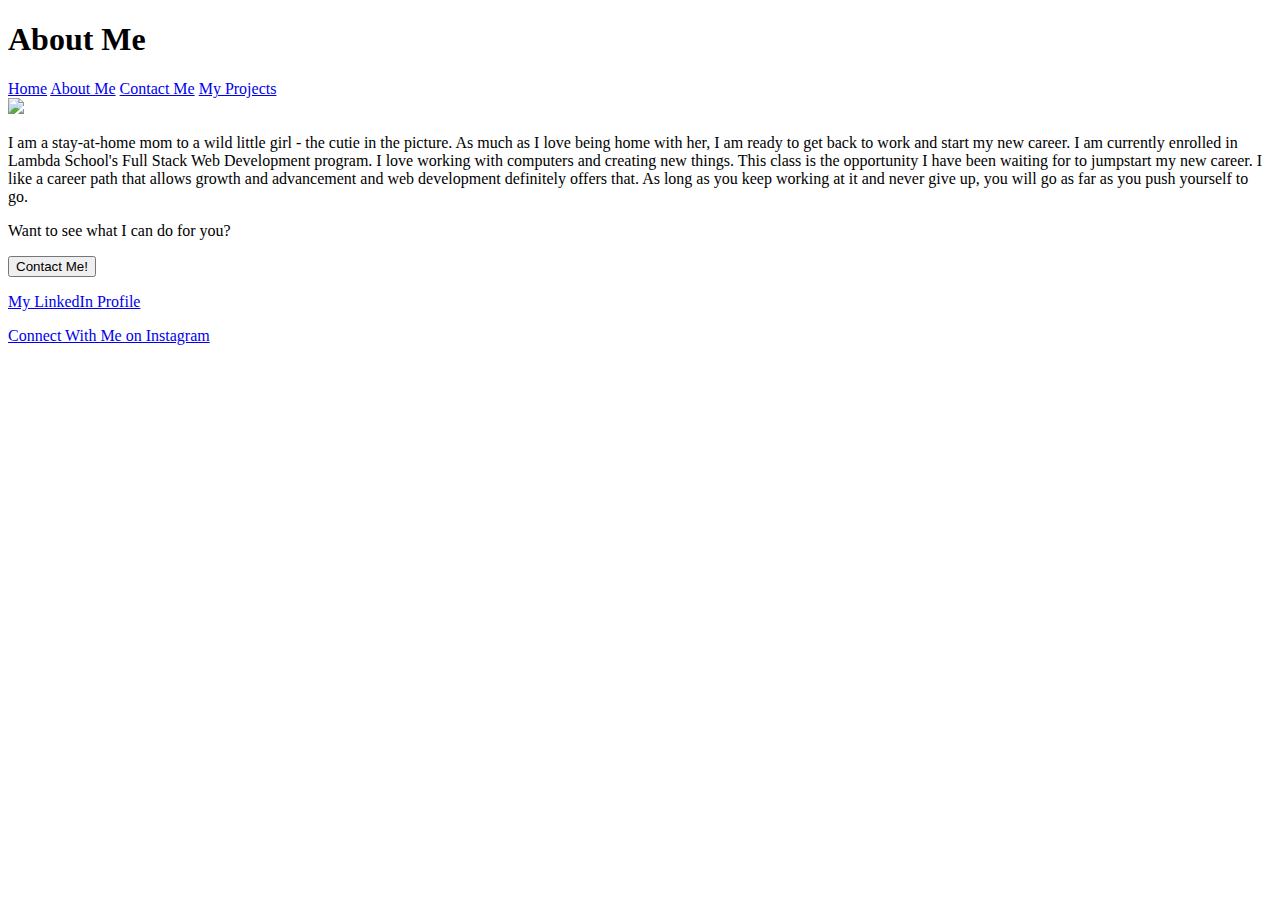
==== about.html @ 9074af19 "made adjustments to footer sections" ====
<!DOCTYPE html>
<html lang="en">
    <head>
        <meta charset="UTF-8">
        <meta name="viewport" content="width=device-width, initial-scale=1.0">
        <title>Document</title>
        <link href="C:\Users\txpil\User-Interface-II\style\about.css" rel = "stylesheet" type = "text/css">
    </head>
    
      <div class ="Home">
          <header>
            <h1>About Me</h1>
            <nav>
              <a href= "C:\Users\txpil\User-Interface-II\index.html">Home</a>
              <a href= "C:\Users\txpil\User-Interface-II\about.html">About Me</a>
              <a href= "C:\Users\txpil\User-Interface-II\contact.html">Contact Me</a>
              <a href= "C:\Users\txpil\User-Interface-II\projects.html">My Projects</a>        
            </nav>
         </div>
        </header>
<body>    
    <div class="image">
      <img src= "https://lh3.googleusercontent.com/[base64]w526-h657-no?authuser=0">
      </div>
    <p>I am a stay-at-home mom to a wild little girl - the cutie in the picture. As much as I love being home with her, I am ready to get back to work and start my new career. I am currently enrolled in Lambda School's Full Stack Web Development program. I love working with computers and creating new things. This class is the opportunity I have been waiting for to jumpstart my new career. I like a career path that allows growth and advancement and web development definitely offers that. As long as you keep working at it and never give up, you will go as far as you push yourself to go. 
</body>   
<section>
  <footer>
    <div class="footer">
      <p>Want to see what I can do for you?</p>
      <button onclick= "C:\Users\txpil\User-Interface-II\contact.html">Contact Me!</button>
      <p class="linkedin"><a href= "https://www.linkedin.com/in/alixcatalanotto/">My LinkedIn Profile</a></p>
      <p class="instagram"><a href="https://www.instagram.com/alixncatalanotto/">Connect With Me on Instagram</a></p>
    </div>
  </footer>
  </section>
     
      </html>
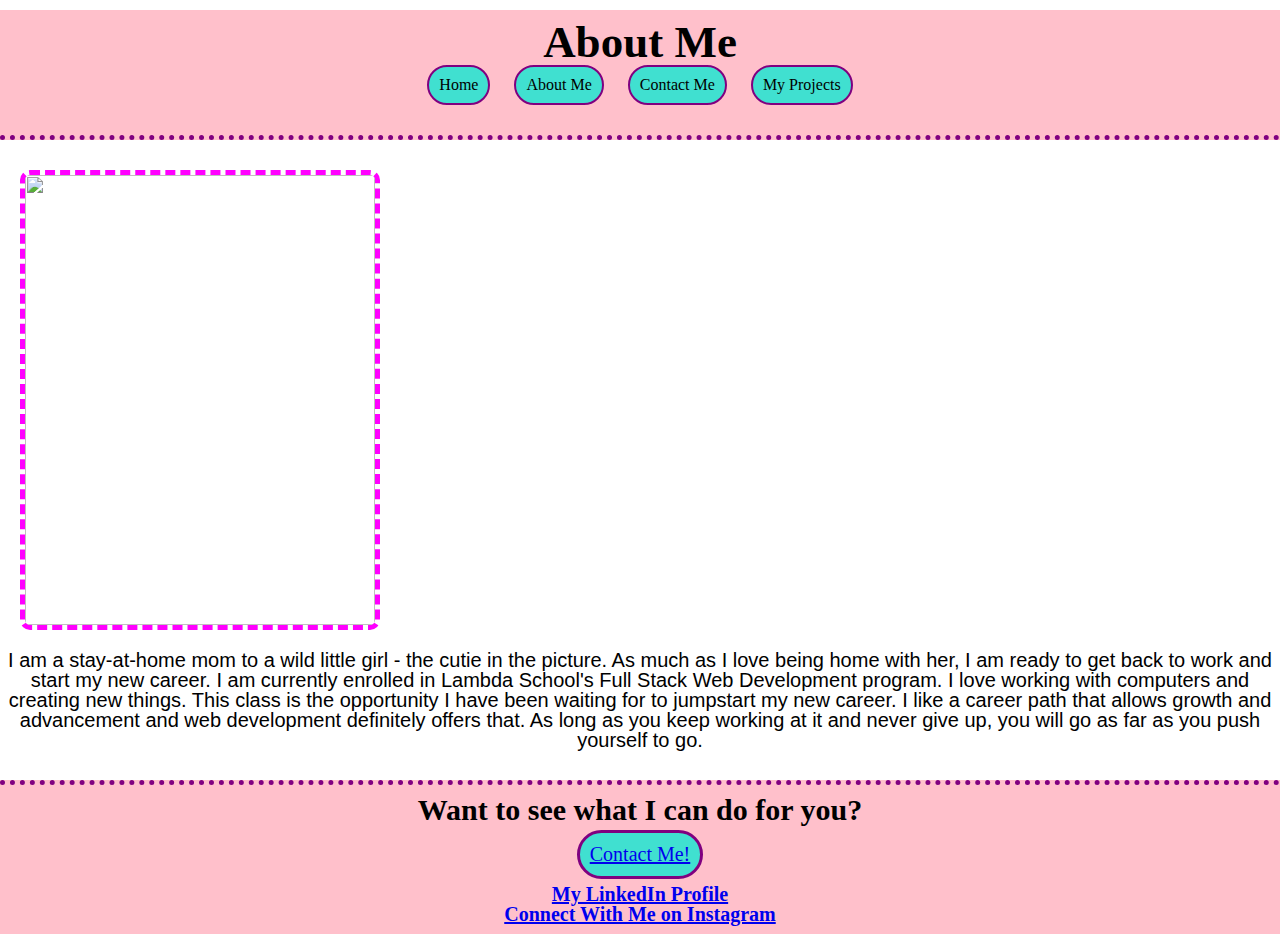
==== commit c3f0ed62: "fixed issues with buttons" ====
--- a/about.html
+++ b/about.html
@@ -4,17 +4,17 @@
         <meta charset="UTF-8">
         <meta name="viewport" content="width=device-width, initial-scale=1.0">
         <title>Document</title>
-        <link href="C:\Users\txpil\User-Interface-II\style\about.css" rel = "stylesheet" type = "text/css">
+        <link rel="stylesheet" type="text/css" href="style/about.css">
     </head>
     
       <div class ="Home">
           <header>
             <h1>About Me</h1>
             <nav>
-              <a href= "C:\Users\txpil\User-Interface-II\index.html">Home</a>
-              <a href= "C:\Users\txpil\User-Interface-II\about.html">About Me</a>
-              <a href= "C:\Users\txpil\User-Interface-II\contact.html">Contact Me</a>
-              <a href= "C:\Users\txpil\User-Interface-II\projects.html">My Projects</a>        
+              <a href= "index.html">Home</a>
+              <a href= "about.html">About Me</a>
+              <a href= "contact.html">Contact Me</a>
+              <a href= "projects.html">My Projects</a>        
             </nav>
          </div>
         </header>
@@ -28,7 +28,7 @@
   <footer>
     <div class="footer">
       <p>Want to see what I can do for you?</p>
-      <button onclick= "C:\Users\txpil\User-Interface-II\contact.html">Contact Me!</button>
+      <button><a href="contact.html">Contact Me!</a></button>
       <p class="linkedin"><a href= "https://www.linkedin.com/in/alixcatalanotto/">My LinkedIn Profile</a></p>
       <p class="instagram"><a href="https://www.instagram.com/alixncatalanotto/">Connect With Me on Instagram</a></p>
     </div>
--- a/style/about.css
+++ b/style/about.css
@@ -0,0 +1,140 @@
+/* http://meyerweb.com/eric/tools/css/reset/ 
+   v2.0 | 20110126
+   License: none (public domain)
+*/
+
+html, body, div, span, applet, object, iframe,
+h1, h2, h3, h4, h5, h6, p, blockquote, pre,
+a, abbr, acronym, address, big, cite, code,
+del, dfn, em, img, ins, kbd, q, s, samp,
+small, strike, strong, sub, sup, tt, var,
+b, u, i, center,
+dl, dt, dd, ol, ul, li,
+fieldset, form, label, legend,
+table, caption, tbody, tfoot, thead, tr, th, td,
+article, aside, canvas, details, embed, 
+figure, figcaption, footer, header, hgroup, 
+menu, nav, output, ruby, section, summary,
+time, mark, audio, video {
+	margin: 0;
+	padding: 0;
+	border: 0;
+	font-size: 100%;
+	font: inherit;
+	vertical-align: baseline;
+}
+/* HTML5 display-role reset for older browsers */
+article, aside, details, figcaption, figure, 
+footer, header, hgroup, menu, nav, section {
+	display: block;
+}
+body {
+	line-height: 1;
+}
+ol, ul {
+	list-style: none;
+}
+blockquote, q {
+	quotes: none;
+}
+blockquote:before, blockquote:after,
+q:before, q:after {
+	content: '';
+	content: none;
+}
+table {
+	border-collapse: collapse;
+	border-spacing: 0;
+}
+
+header {
+    margin: 10px auto;
+    margin-bottom: 30px;
+    padding: 10px;
+    background: pink;
+    border-bottom: 5px dotted purple;
+    text-align: center;  
+  }
+  
+  h1 {
+    font-size: 45px;
+    font-family: Bradley Hand ITC;
+    font-weight: bold;
+    text-align: center;
+    background: pink;
+  }
+  
+  header nav a {
+    margin: 0 10px;
+    border: 2px solid purple;
+    padding: 10px;
+    display: inline-block;
+    border-radius: 30px;
+    color: black;
+    font-family: comic sans ms;
+    text-decoration: none;
+    margin-bottom: 20px;
+    background: turquoise;  
+  }
+  
+  .image img {
+    border: 5px dashed magenta;
+    border-radius: 10px;
+    display: flex;
+    flex-direction: row;
+    justify-content: space-between;
+    margin: 20px;
+    height: 450px;
+    width: 350px;
+    flex-wrap: wrap;
+    display: flex;
+    border-radius: 10px;
+}
+
+  
+  p { 
+   font-size: 20px;
+   font-family: arial;
+   text-align: center;
+  }
+    
+  .footer {
+    padding: 10px;
+    background: pink;
+    margin:0 auto;
+    margin-top: 30px;
+    text-align: center;
+    border-top: 5px dotted purple;
+  }
+  
+  .footer p {
+    font-size: 30px;
+    font-family: Bradley Hand ITC;
+    font-weight: bold;
+  }
+  
+  .footer .linkedin {
+    font-size: 20px;
+  }
+  
+  .footer .linkedin :hover {
+    color: black;
+  }
+  
+  .footer .instagram {
+    font-size: 20px;
+  }
+  
+  .footer .instagram :hover{
+    color: black;
+  }
+  
+  .footer button {
+    padding: 10px;
+    margin: 5px;
+    background: turquoise;
+    border: solid purple;
+    border-radius: 30px;
+    font-size: 20px;
+    font-family: comic sans ms;
+  }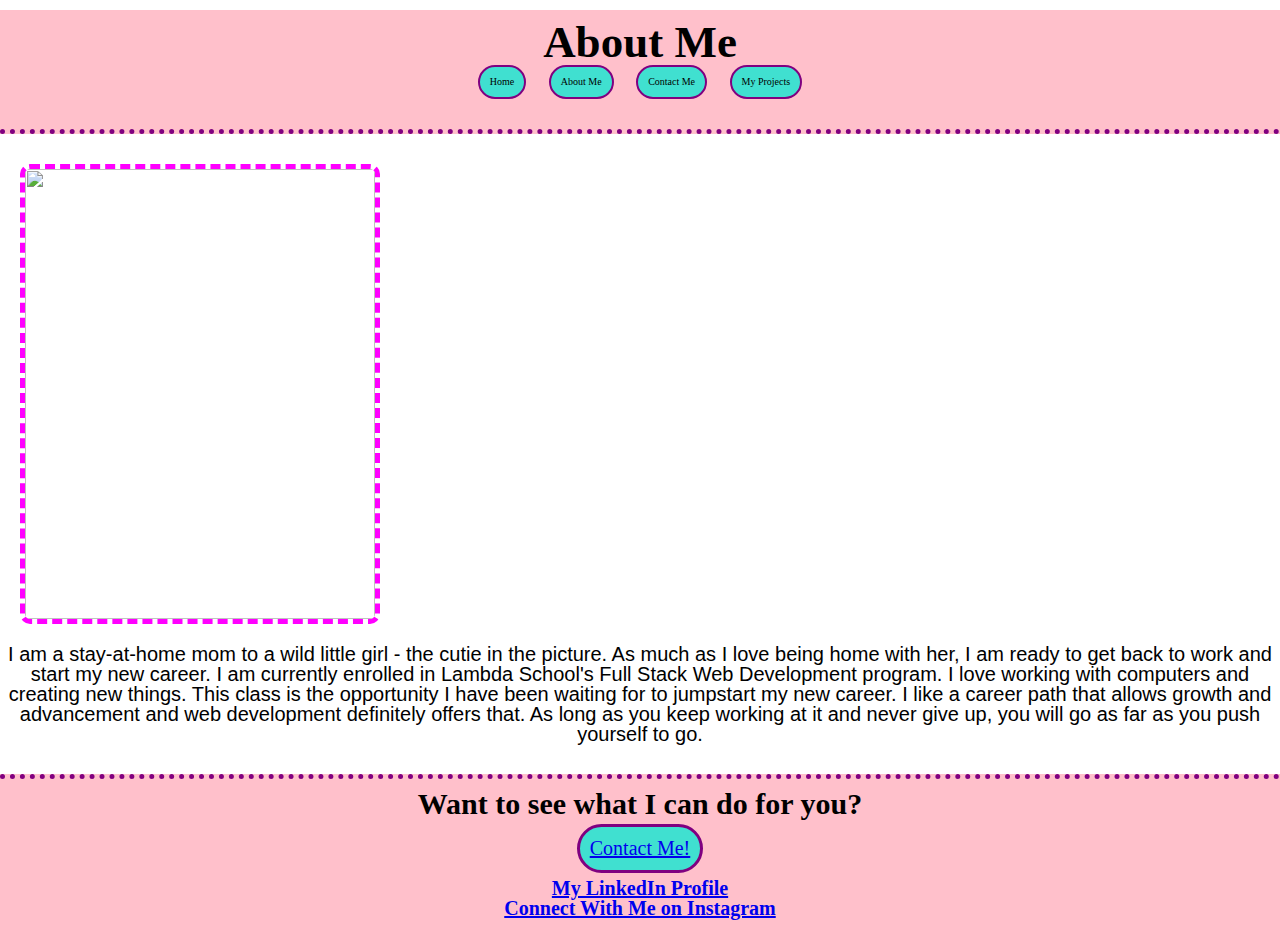
==== commit 4b83f93e: "started responsive css coding for day 2 project" ====
--- a/about.html
+++ b/about.html
@@ -2,7 +2,7 @@
 <html lang="en">
     <head>
         <meta charset="UTF-8">
-        <meta name="viewport" content="width=device-width, initial-scale=1.0">
+        <meta name="viewport" content="width=device-width, initial-scale=1">
         <title>Document</title>
         <link rel="stylesheet" type="text/css" href="style/about.css">
     </head>
--- a/style/about.css
+++ b/style/about.css
@@ -45,6 +45,11 @@
 table {
 	border-collapse: collapse;
 	border-spacing: 0;
+}
+/* Add CSS styling here */
+
+html {
+  font-size: 62.5%;
 }
 
 header {
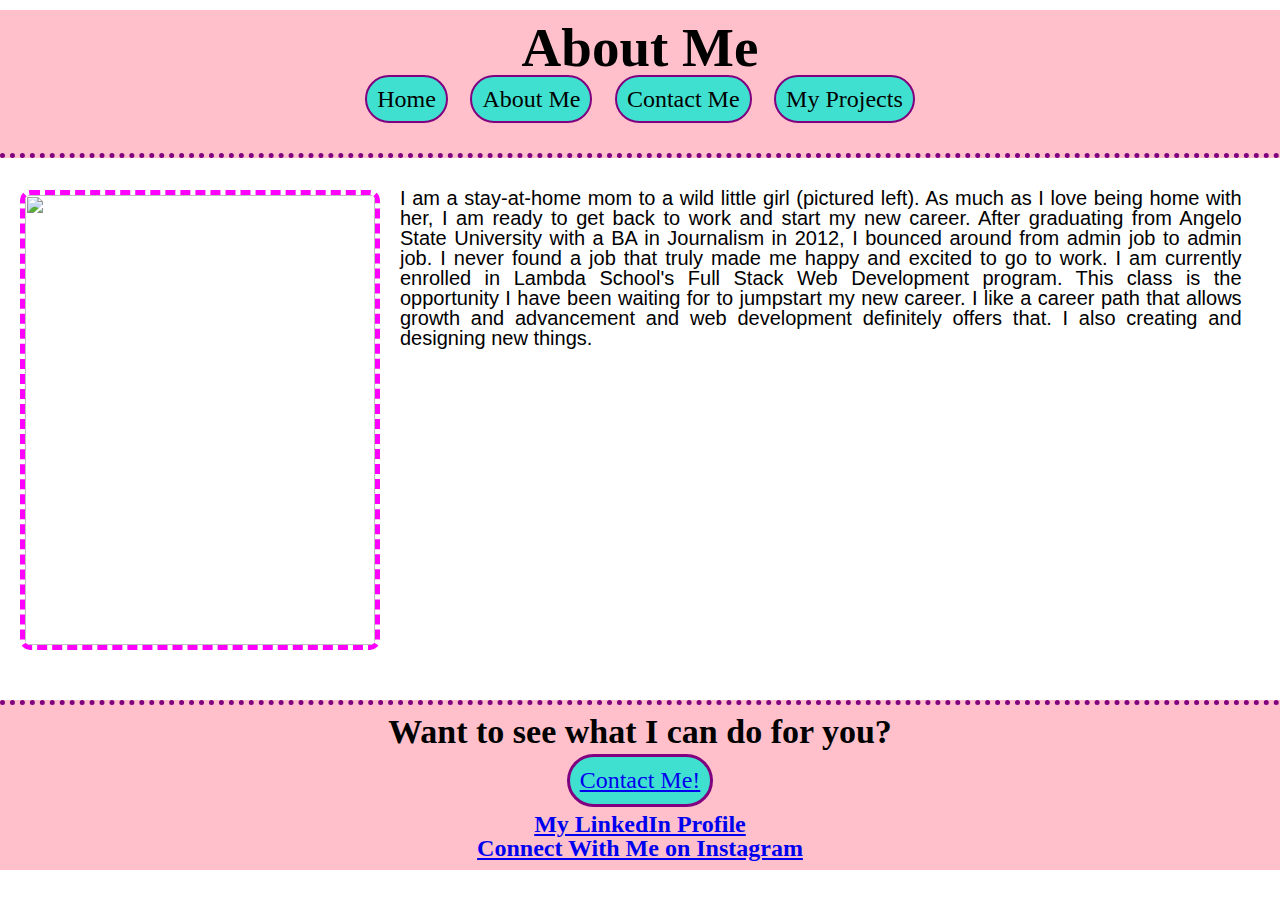
==== commit f750b4cc: "made screen size adjustment coding" ====
--- a/about.html
+++ b/about.html
@@ -7,32 +7,34 @@
         <link rel="stylesheet" type="text/css" href="style/about.css">
     </head>
     
-      <div class ="Home">
-          <header>
-            <h1>About Me</h1>
-            <nav>
-              <a href= "index.html">Home</a>
-              <a href= "about.html">About Me</a>
-              <a href= "contact.html">Contact Me</a>
-              <a href= "projects.html">My Projects</a>        
-            </nav>
-         </div>
-        </header>
-<body>    
-    <div class="image">
-      <img src= "https://lh3.googleusercontent.com/[base64]w526-h657-no?authuser=0">
-      </div>
-    <p>I am a stay-at-home mom to a wild little girl - the cutie in the picture. As much as I love being home with her, I am ready to get back to work and start my new career. I am currently enrolled in Lambda School's Full Stack Web Development program. I love working with computers and creating new things. This class is the opportunity I have been waiting for to jumpstart my new career. I like a career path that allows growth and advancement and web development definitely offers that. As long as you keep working at it and never give up, you will go as far as you push yourself to go. 
+    <div class ="Home">
+      <header>
+        <h1>About Me</h1>
+        <nav>
+          <a href= "index.html">Home</a>
+          <a href= "about.html">About Me</a>
+          <a href= "contact.html">Contact Me</a>
+          <a href= "projects.html">My Projects</a>     
+        </nav>
+     </div>
+    </header>
+<body>
+<div class="container">
+<div class="image">
+  <img src= "https://lh3.googleusercontent.com/[base64]w526-h657-no?authuser=0">
+  </div>
+<p>I am a stay-at-home mom to a wild little girl (pictured left). As much as I love being home with her, I am ready to get back to work and start my new career. After graduating from Angelo State University with a BA in Journalism in 2012, I bounced around from admin job to admin job. I never found a job that truly made me happy and excited to go to work. I am currently enrolled in Lambda School's Full Stack Web Development program. This class is the opportunity I have been waiting for to jumpstart my new career. I like a career path that allows growth and advancement and web development definitely offers that. I also creating and designing new things.
+</div>
 </body>   
 <section>
-  <footer>
-    <div class="footer">
-      <p>Want to see what I can do for you?</p>
-      <button><a href="contact.html">Contact Me!</a></button>
-      <p class="linkedin"><a href= "https://www.linkedin.com/in/alixcatalanotto/">My LinkedIn Profile</a></p>
-      <p class="instagram"><a href="https://www.instagram.com/alixncatalanotto/">Connect With Me on Instagram</a></p>
-    </div>
-  </footer>
-  </section>
-     
-      </html>+<footer>
+<div class="footer">
+  <p>Want to see what I can do for you?</p>
+  <button><a href="contact.html">Contact Me!</a></button>
+  <p class="linkedin"><a href= "https://www.linkedin.com/in/alixcatalanotto/">My LinkedIn Profile</a></p>
+  <p class="instagram"><a href="https://www.instagram.com/alixncatalanotto/">Connect With Me on Instagram</a></p>
+</div>
+</footer>
+</section>
+
+</html>--- a/style/about.css
+++ b/style/about.css
@@ -62,7 +62,7 @@
   }
   
   h1 {
-    font-size: 45px;
+    font-size: 5.5rem;
     font-family: Bradley Hand ITC;
     font-weight: bold;
     text-align: center;
@@ -71,16 +71,21 @@
   
   header nav a {
     margin: 0 10px;
+    margin-bottom: 20px;
     border: 2px solid purple;
     padding: 10px;
     display: inline-block;
     border-radius: 30px;
     color: black;
     font-family: comic sans ms;
-    text-decoration: none;
-    margin-bottom: 20px;
+    font-size: 2.4rem;
+    text-decoration: none;  
     background: turquoise;  
   }
+
+.container {
+  display: flex;
+}
   
   .image img {
     border: 5px dashed magenta;
@@ -89,6 +94,7 @@
     flex-direction: row;
     justify-content: space-between;
     margin: 20px;
+    margin-top: .5%;
     height: 450px;
     width: 350px;
     flex-wrap: wrap;
@@ -97,10 +103,12 @@
 }
 
   
-  p { 
-   font-size: 20px;
+  .container p { 
+   font-size: 2rem;
    font-family: arial;
-   text-align: center;
+   text-align: justify;
+   margin: 0 auto;
+   margin-right: 3%;
   }
     
   .footer {
@@ -113,13 +121,13 @@
   }
   
   .footer p {
-    font-size: 30px;
+    font-size: 3.4rem;
     font-family: Bradley Hand ITC;
     font-weight: bold;
   }
   
   .footer .linkedin {
-    font-size: 20px;
+    font-size: 2.4rem;
   }
   
   .footer .linkedin :hover {
@@ -127,7 +135,7 @@
   }
   
   .footer .instagram {
-    font-size: 20px;
+    font-size: 2.4rem;
   }
   
   .footer .instagram :hover{
@@ -140,6 +148,29 @@
     background: turquoise;
     border: solid purple;
     border-radius: 30px;
-    font-size: 20px;
+    font-size: 2.4rem;
     font-family: comic sans ms;
-  }+  }
+
+@media(max-width: 800px){
+  .home {
+    flex-direction: column;
+  }  
+}
+
+@media(max-width: 500px){
+  .home {
+    font-size: 1.4rem;
+  }
+  
+  nav {
+    flex-direction: column;
+    display: none; 
+  }
+  
+  .container {
+    flex-direction: column;
+  }
+}
+  
+ 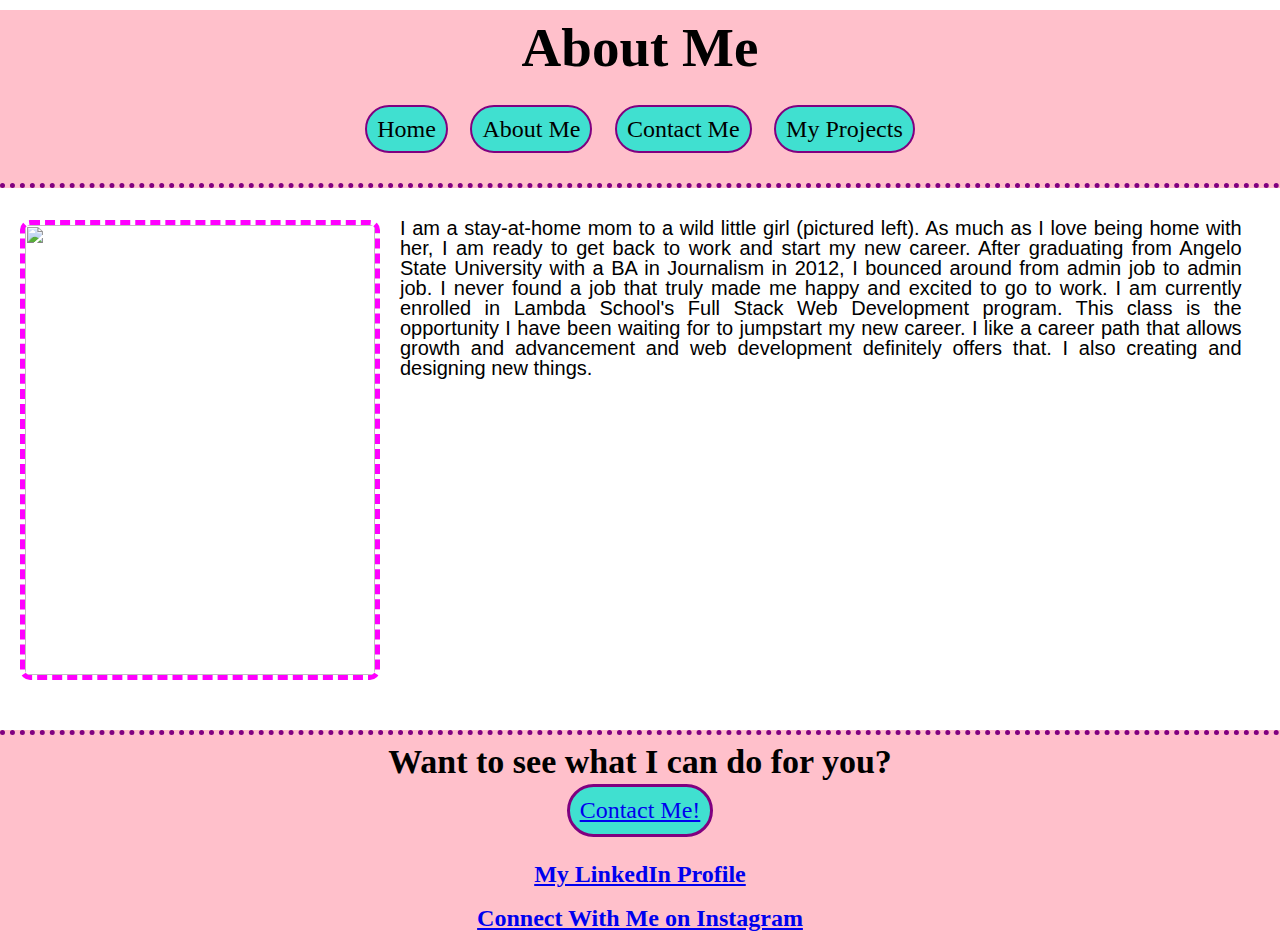
==== commit aca45c5e: "added titles where I could to make page ADA compliant" ====
--- a/about.html
+++ b/about.html
@@ -7,20 +7,20 @@
         <link rel="stylesheet" type="text/css" href="style/about.css">
     </head>
     
-    <div class ="Home">
+    <div class ="Home" title="nacigation menu with page title">
       <header>
         <h1>About Me</h1>
         <nav>
-          <a href= "index.html">Home</a>
-          <a href= "about.html">About Me</a>
-          <a href= "contact.html">Contact Me</a>
-          <a href= "projects.html">My Projects</a>     
+          <a href="index.html" title="home page">Home</a>
+          <a href="about.html" title="about me page">About Me</a>
+          <a href="contact.html" title="contact me page">Contact Me</a>
+          <a href="projects.html" title="projects page">My Projects</a>        
         </nav>
      </div>
     </header>
 <body>
-<div class="container">
-<div class="image">
+<div class="container" title="picture with information about Alix Catalanotto">
+<div class="image" title="picture of little girl in maroon aggie shirt">
   <img src= "https://lh3.googleusercontent.com/[base64]w526-h657-no?authuser=0">
   </div>
 <p>I am a stay-at-home mom to a wild little girl (pictured left). As much as I love being home with her, I am ready to get back to work and start my new career. After graduating from Angelo State University with a BA in Journalism in 2012, I bounced around from admin job to admin job. I never found a job that truly made me happy and excited to go to work. I am currently enrolled in Lambda School's Full Stack Web Development program. This class is the opportunity I have been waiting for to jumpstart my new career. I like a career path that allows growth and advancement and web development definitely offers that. I also creating and designing new things.
@@ -28,7 +28,7 @@
 </body>   
 <section>
 <footer>
-<div class="footer">
+<div class="footer" title="end of page with links to contact page, linkedin profile and instagram">
   <p>Want to see what I can do for you?</p>
   <button><a href="contact.html">Contact Me!</a></button>
   <p class="linkedin"><a href= "https://www.linkedin.com/in/alixcatalanotto/">My LinkedIn Profile</a></p>
--- a/style/about.css
+++ b/style/about.css
@@ -65,6 +65,7 @@
     font-size: 5.5rem;
     font-family: Bradley Hand ITC;
     font-weight: bold;
+    margin-bottom: 30px;
     text-align: center;
     background: pink;
   }
@@ -81,6 +82,11 @@
     font-size: 2.4rem;
     text-decoration: none;  
     background: turquoise;  
+  }
+
+  header nav :hover {
+    border: 5px dotted yellow;
+    border-radius: 10px;
   }
 
 .container {
@@ -128,6 +134,7 @@
   
   .footer .linkedin {
     font-size: 2.4rem;
+    margin-top: 20px;
   }
   
   .footer .linkedin :hover {
@@ -136,6 +143,7 @@
   
   .footer .instagram {
     font-size: 2.4rem;
+    margin-top: 20px;
   }
   
   .footer .instagram :hover{
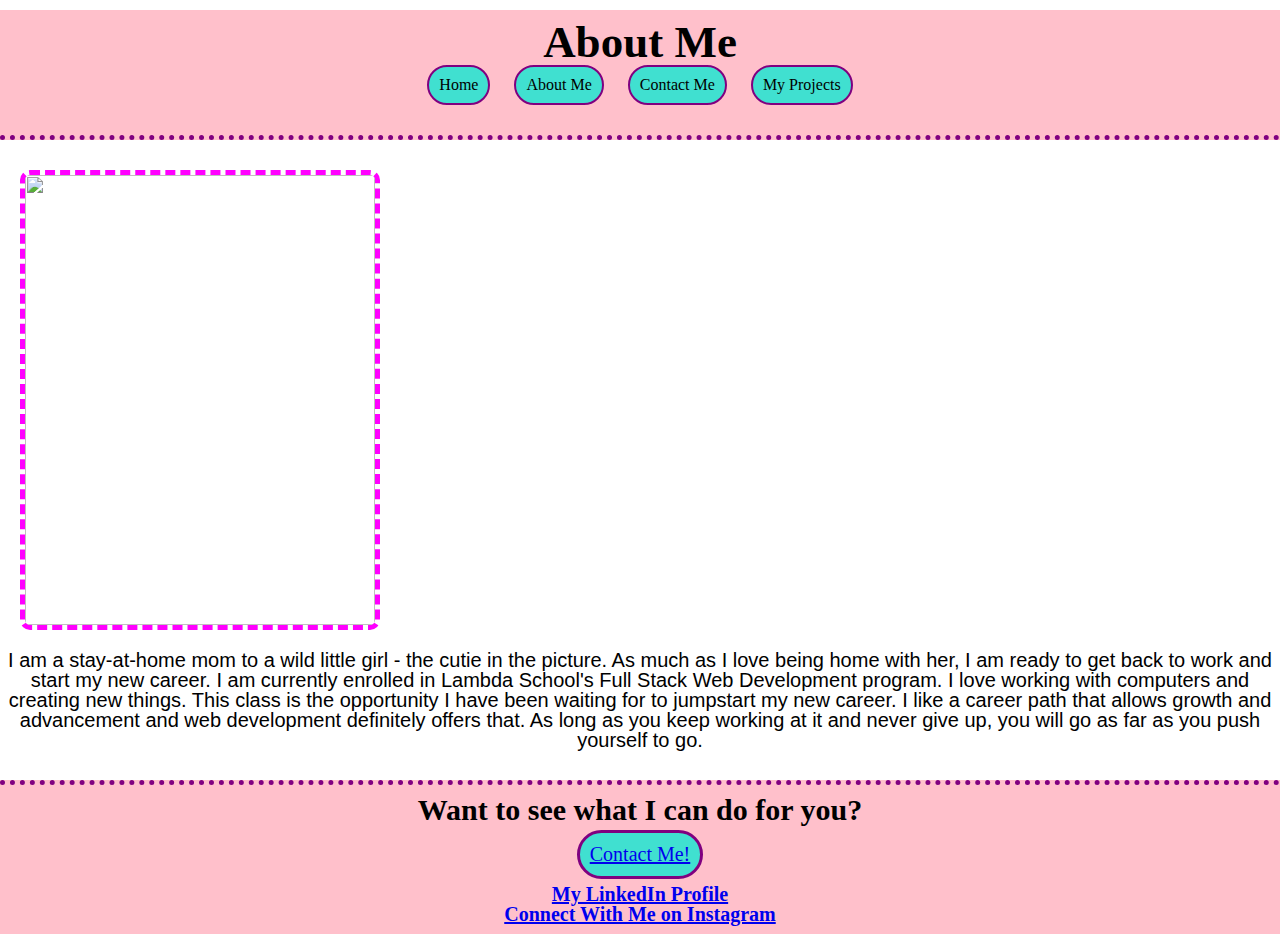
==== commit 25e64112: "Merge 7830bcfa76ccf1f9367a7ed1f7f8b0ddbcdc4bfe into 1c9815023e293c01efe4e53e99c32c8204419ef7" ====
--- a/about.html
+++ b/about.html
@@ -2,39 +2,37 @@
 <html lang="en">
     <head>
         <meta charset="UTF-8">
-        <meta name="viewport" content="width=device-width, initial-scale=1">
+        <meta name="viewport" content="width=device-width, initial-scale=1.0">
         <title>Document</title>
         <link rel="stylesheet" type="text/css" href="style/about.css">
     </head>
     
-    <div class ="Home" title="nacigation menu with page title">
-      <header>
-        <h1>About Me</h1>
-        <nav>
-          <a href="index.html" title="home page">Home</a>
-          <a href="about.html" title="about me page">About Me</a>
-          <a href="contact.html" title="contact me page">Contact Me</a>
-          <a href="projects.html" title="projects page">My Projects</a>        
-        </nav>
-     </div>
-    </header>
-<body>
-<div class="container" title="picture with information about Alix Catalanotto">
-<div class="image" title="picture of little girl in maroon aggie shirt">
-  <img src= "https://lh3.googleusercontent.com/[base64]w526-h657-no?authuser=0">
-  </div>
-<p>I am a stay-at-home mom to a wild little girl (pictured left). As much as I love being home with her, I am ready to get back to work and start my new career. After graduating from Angelo State University with a BA in Journalism in 2012, I bounced around from admin job to admin job. I never found a job that truly made me happy and excited to go to work. I am currently enrolled in Lambda School's Full Stack Web Development program. This class is the opportunity I have been waiting for to jumpstart my new career. I like a career path that allows growth and advancement and web development definitely offers that. I also creating and designing new things.
-</div>
+      <div class ="Home">
+          <header>
+            <h1>About Me</h1>
+            <nav>
+              <a href= "index.html">Home</a>
+              <a href= "about.html">About Me</a>
+              <a href= "contact.html">Contact Me</a>
+              <a href= "projects.html">My Projects</a>        
+            </nav>
+         </div>
+        </header>
+<body>    
+    <div class="image">
+      <img src= "https://lh3.googleusercontent.com/[base64]w526-h657-no?authuser=0">
+      </div>
+    <p>I am a stay-at-home mom to a wild little girl - the cutie in the picture. As much as I love being home with her, I am ready to get back to work and start my new career. I am currently enrolled in Lambda School's Full Stack Web Development program. I love working with computers and creating new things. This class is the opportunity I have been waiting for to jumpstart my new career. I like a career path that allows growth and advancement and web development definitely offers that. As long as you keep working at it and never give up, you will go as far as you push yourself to go. 
 </body>   
 <section>
-<footer>
-<div class="footer" title="end of page with links to contact page, linkedin profile and instagram">
-  <p>Want to see what I can do for you?</p>
-  <button><a href="contact.html">Contact Me!</a></button>
-  <p class="linkedin"><a href= "https://www.linkedin.com/in/alixcatalanotto/">My LinkedIn Profile</a></p>
-  <p class="instagram"><a href="https://www.instagram.com/alixncatalanotto/">Connect With Me on Instagram</a></p>
-</div>
-</footer>
-</section>
-
-</html>+  <footer>
+    <div class="footer">
+      <p>Want to see what I can do for you?</p>
+      <button><a href="contact.html">Contact Me!</a></button>
+      <p class="linkedin"><a href= "https://www.linkedin.com/in/alixcatalanotto/">My LinkedIn Profile</a></p>
+      <p class="instagram"><a href="https://www.instagram.com/alixncatalanotto/">Connect With Me on Instagram</a></p>
+    </div>
+  </footer>
+  </section>
+     
+      </html>--- a/style/about.css
+++ b/style/about.css
@@ -46,11 +46,6 @@
 	border-collapse: collapse;
 	border-spacing: 0;
 }
-/* Add CSS styling here */
-
-html {
-  font-size: 62.5%;
-}
 
 header {
     margin: 10px auto;
@@ -62,36 +57,25 @@
   }
   
   h1 {
-    font-size: 5.5rem;
+    font-size: 45px;
     font-family: Bradley Hand ITC;
     font-weight: bold;
-    margin-bottom: 30px;
     text-align: center;
     background: pink;
   }
   
   header nav a {
     margin: 0 10px;
-    margin-bottom: 20px;
     border: 2px solid purple;
     padding: 10px;
     display: inline-block;
     border-radius: 30px;
     color: black;
     font-family: comic sans ms;
-    font-size: 2.4rem;
-    text-decoration: none;  
+    text-decoration: none;
+    margin-bottom: 20px;
     background: turquoise;  
   }
-
-  header nav :hover {
-    border: 5px dotted yellow;
-    border-radius: 10px;
-  }
-
-.container {
-  display: flex;
-}
   
   .image img {
     border: 5px dashed magenta;
@@ -100,7 +84,6 @@
     flex-direction: row;
     justify-content: space-between;
     margin: 20px;
-    margin-top: .5%;
     height: 450px;
     width: 350px;
     flex-wrap: wrap;
@@ -109,12 +92,10 @@
 }
 
   
-  .container p { 
-   font-size: 2rem;
+  p { 
+   font-size: 20px;
    font-family: arial;
-   text-align: justify;
-   margin: 0 auto;
-   margin-right: 3%;
+   text-align: center;
   }
     
   .footer {
@@ -127,14 +108,13 @@
   }
   
   .footer p {
-    font-size: 3.4rem;
+    font-size: 30px;
     font-family: Bradley Hand ITC;
     font-weight: bold;
   }
   
   .footer .linkedin {
-    font-size: 2.4rem;
-    margin-top: 20px;
+    font-size: 20px;
   }
   
   .footer .linkedin :hover {
@@ -142,8 +122,7 @@
   }
   
   .footer .instagram {
-    font-size: 2.4rem;
-    margin-top: 20px;
+    font-size: 20px;
   }
   
   .footer .instagram :hover{
@@ -156,29 +135,6 @@
     background: turquoise;
     border: solid purple;
     border-radius: 30px;
-    font-size: 2.4rem;
+    font-size: 20px;
     font-family: comic sans ms;
-  }
-
-@media(max-width: 800px){
-  .home {
-    flex-direction: column;
-  }  
-}
-
-@media(max-width: 500px){
-  .home {
-    font-size: 1.4rem;
-  }
-  
-  nav {
-    flex-direction: column;
-    display: none; 
-  }
-  
-  .container {
-    flex-direction: column;
-  }
-}
-  
- +  }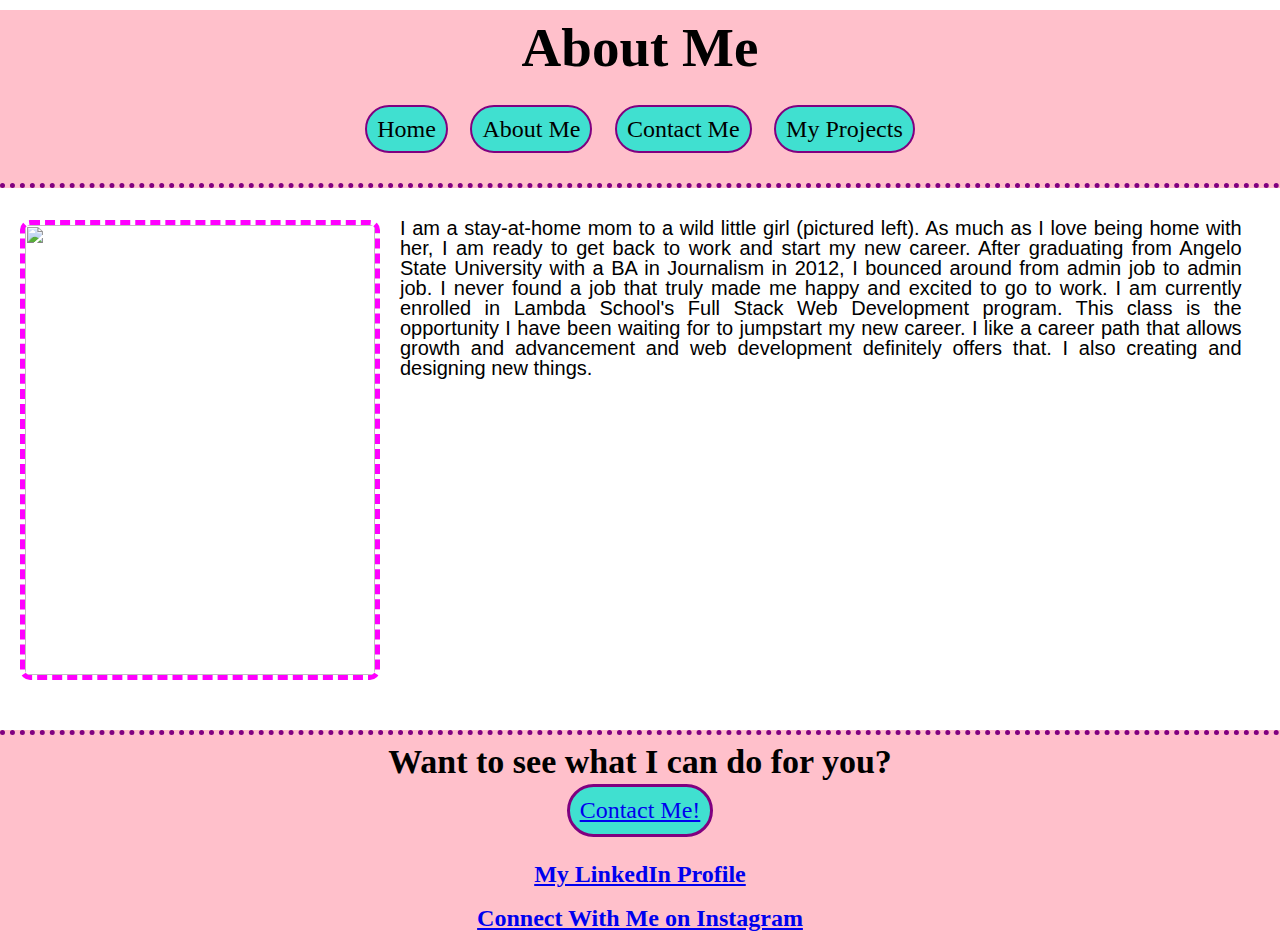
==== commit 59433036: "Merge 822cc86712685f94570179e5200debb83f279620 into 1c9815023e293c01efe4e53e99c32c8204419ef7" ====
--- a/about.html
+++ b/about.html
@@ -2,37 +2,39 @@
 <html lang="en">
     <head>
         <meta charset="UTF-8">
-        <meta name="viewport" content="width=device-width, initial-scale=1.0">
+        <meta name="viewport" content="width=device-width, initial-scale=1">
         <title>Document</title>
         <link rel="stylesheet" type="text/css" href="style/about.css">
     </head>
     
-      <div class ="Home">
-          <header>
-            <h1>About Me</h1>
-            <nav>
-              <a href= "index.html">Home</a>
-              <a href= "about.html">About Me</a>
-              <a href= "contact.html">Contact Me</a>
-              <a href= "projects.html">My Projects</a>        
-            </nav>
-         </div>
-        </header>
-<body>    
-    <div class="image">
-      <img src= "https://lh3.googleusercontent.com/[base64]w526-h657-no?authuser=0">
-      </div>
-    <p>I am a stay-at-home mom to a wild little girl - the cutie in the picture. As much as I love being home with her, I am ready to get back to work and start my new career. I am currently enrolled in Lambda School's Full Stack Web Development program. I love working with computers and creating new things. This class is the opportunity I have been waiting for to jumpstart my new career. I like a career path that allows growth and advancement and web development definitely offers that. As long as you keep working at it and never give up, you will go as far as you push yourself to go. 
+    <div class ="Home" title="nacigation menu with page title">
+      <header>
+        <h1 title="about me">About Me</h1>
+        <nav>
+          <a href="index.html" title="home page">Home</a>
+          <a href="about.html" title="about me page">About Me</a>
+          <a href="contact.html" title="contact me page">Contact Me</a>
+          <a href="projects.html" title="projects page">My Projects</a>        
+        </nav>
+     </div>
+    </header>
+<body>
+<div class="container" title="picture with information about Alix Catalanotto">
+<div class="image" title="picture of little girl in maroon aggie shirt">
+  <img src= "https://lh3.googleusercontent.com/[base64]w526-h657-no?authuser=0">
+  </div>
+<p>I am a stay-at-home mom to a wild little girl (pictured left). As much as I love being home with her, I am ready to get back to work and start my new career. After graduating from Angelo State University with a BA in Journalism in 2012, I bounced around from admin job to admin job. I never found a job that truly made me happy and excited to go to work. I am currently enrolled in Lambda School's Full Stack Web Development program. This class is the opportunity I have been waiting for to jumpstart my new career. I like a career path that allows growth and advancement and web development definitely offers that. I also creating and designing new things.
+</div>
 </body>   
 <section>
-  <footer>
-    <div class="footer">
-      <p>Want to see what I can do for you?</p>
-      <button><a href="contact.html">Contact Me!</a></button>
-      <p class="linkedin"><a href= "https://www.linkedin.com/in/alixcatalanotto/">My LinkedIn Profile</a></p>
-      <p class="instagram"><a href="https://www.instagram.com/alixncatalanotto/">Connect With Me on Instagram</a></p>
-    </div>
-  </footer>
-  </section>
-     
-      </html>+<footer>
+<div class="footer" title="end of page">
+  <p>Want to see what I can do for you?</p>
+  <button><a href="contact.html" title="contact link">Contact Me!</a></button>
+  <p class="linkedin" title="link to linkedin profile"><a href= "https://www.linkedin.com/in/alixcatalanotto/">My LinkedIn Profile</a></p>
+  <p class="instagram" title="link to instagram"><a href="https://www.instagram.com/alixncatalanotto/">Connect With Me on Instagram</a></p>
+</div>
+</footer>
+</section>
+
+</html>--- a/style/about.css
+++ b/style/about.css
@@ -46,6 +46,11 @@
 	border-collapse: collapse;
 	border-spacing: 0;
 }
+/* Add CSS styling here */
+
+html {
+  font-size: 62.5%;
+}
 
 header {
     margin: 10px auto;
@@ -57,25 +62,36 @@
   }
   
   h1 {
-    font-size: 45px;
+    font-size: 5.5rem;
     font-family: Bradley Hand ITC;
     font-weight: bold;
+    margin-bottom: 30px;
     text-align: center;
     background: pink;
   }
   
   header nav a {
     margin: 0 10px;
+    margin-bottom: 20px;
     border: 2px solid purple;
     padding: 10px;
     display: inline-block;
     border-radius: 30px;
     color: black;
     font-family: comic sans ms;
-    text-decoration: none;
-    margin-bottom: 20px;
+    font-size: 2.4rem;
+    text-decoration: none;  
     background: turquoise;  
   }
+
+  header nav :hover {
+    border: 5px dotted yellow;
+    border-radius: 10px;
+  }
+
+.container {
+  display: flex;
+}
   
   .image img {
     border: 5px dashed magenta;
@@ -84,6 +100,7 @@
     flex-direction: row;
     justify-content: space-between;
     margin: 20px;
+    margin-top: .5%;
     height: 450px;
     width: 350px;
     flex-wrap: wrap;
@@ -92,10 +109,12 @@
 }
 
   
-  p { 
-   font-size: 20px;
+  .container p { 
+   font-size: 2rem;
    font-family: arial;
-   text-align: center;
+   text-align: justify;
+   margin: 0 auto;
+   margin-right: 3%;
   }
     
   .footer {
@@ -108,13 +127,14 @@
   }
   
   .footer p {
-    font-size: 30px;
+    font-size: 3.4rem;
     font-family: Bradley Hand ITC;
     font-weight: bold;
   }
   
   .footer .linkedin {
-    font-size: 20px;
+    font-size: 2.4rem;
+    margin-top: 20px;
   }
   
   .footer .linkedin :hover {
@@ -122,7 +142,8 @@
   }
   
   .footer .instagram {
-    font-size: 20px;
+    font-size: 2.4rem;
+    margin-top: 20px;
   }
   
   .footer .instagram :hover{
@@ -135,6 +156,29 @@
     background: turquoise;
     border: solid purple;
     border-radius: 30px;
-    font-size: 20px;
+    font-size: 2.4rem;
     font-family: comic sans ms;
-  }+  }
+
+@media(max-width: 800px){
+  .home {
+    flex-direction: column;
+  }  
+}
+
+@media(max-width: 500px){
+  .home {
+    font-size: 1.4rem;
+  }
+  
+  nav {
+    flex-direction: column;
+    display: none; 
+  }
+  
+  .container {
+    flex-direction: column;
+  }
+}
+  
+ 